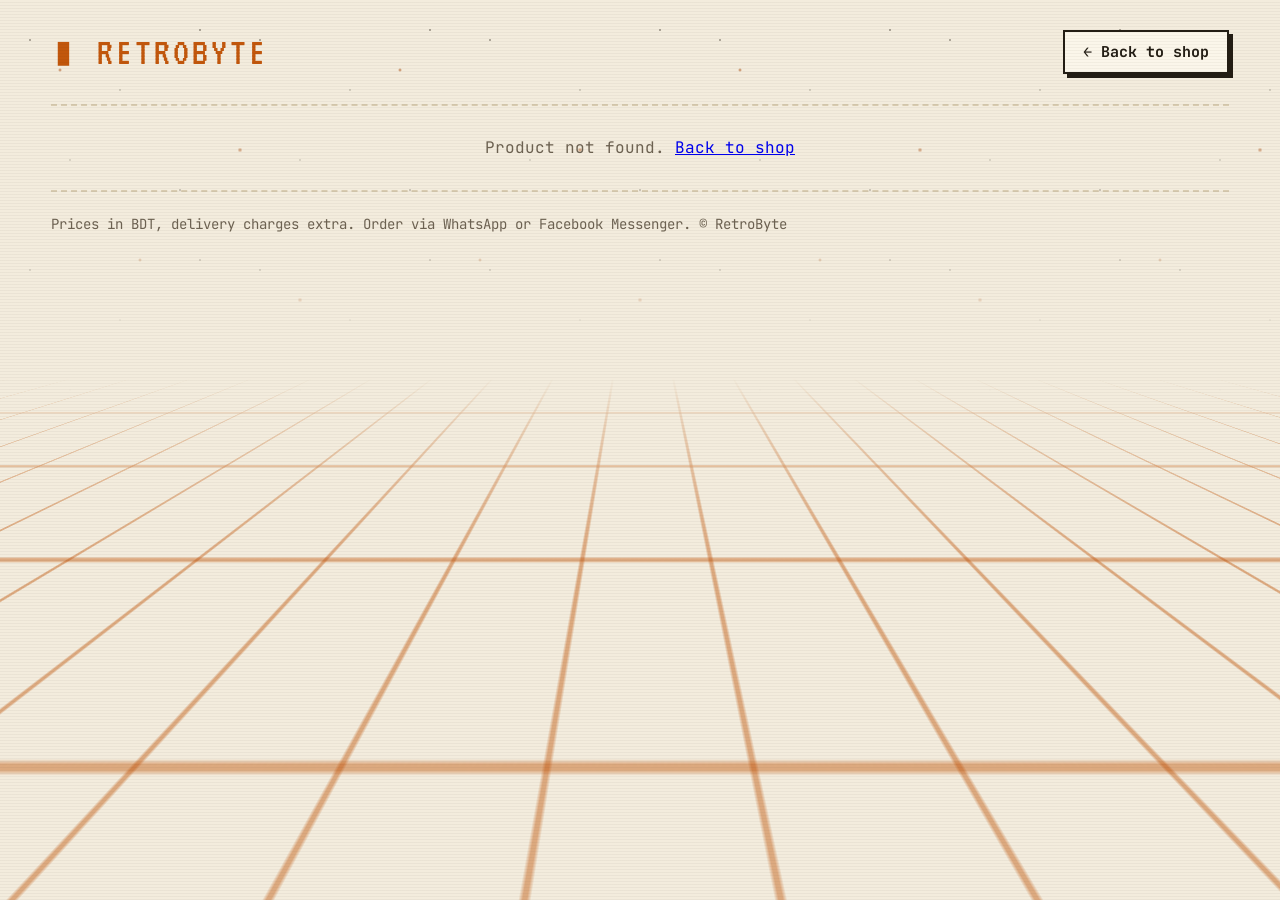
==== product.html @ 8164c5bf "Refactor product.html structure and formatting" ====
<!DOCTYPE html>
<html lang="en">

<head>
  <meta charset="utf-8">
  <meta name="viewport" content="width=device-width, initial-scale=1, viewport-fit=cover">
  <title>Product · RetroByte</title>
  <link href="https://fonts.googleapis.com/css2?family=JetBrains+Mono:wght@400;700&family=VT323&display=swap"
    rel="stylesheet">
  <link rel="stylesheet" href="style.css">
</head>

<body>
  <div aria-hidden="true"><span class="shoot s1"></span><span class="shoot s2"></span><span class="shoot s3"></span>
  </div>
  <div class="wrap">
    <header class="topbar">
      <a class="logo" href="index.html">▮ RETROBYTE</a>
      <a class="btn alt" href="index.html#shop">← Back to shop</a>
    </header>
    <main id="detail"></main>
    <footer>
      Prices in BDT, delivery charges extra. Order via WhatsApp or Facebook Messenger. © RetroByte
    </footer>
  </div>
  <script src="products.js"></script>
  <script src="product.js"></script>
</body>

</html>
---- style.css ----
:root {
  --bg: #f3ecdd;
  --surface: #fbf6ea;
  --text: #231d14;
  --muted: #6d6252;
  --line: #d8cbb0;
  --accent: #c2570c;
  --accent2: #a8480a;
  --onaccent: #fff;
  --tag: #231d14;
  --tagtext: #f3ecdd;
  box-sizing: border-box;
  padding-top: env(safe-area-inset-top, 0px);
  padding-bottom: env(safe-area-inset-bottom, 0px)
}

@media (prefers-color-scheme:dark) {
  :root:not([data-theme="light"]) {
    --bg: #12100c;
    --surface: #1c1811;
    --text: #f4e9d0;
    --muted: #a39878;
    --line: #3a3222;
    --accent: #ff9f1c;
    --accent2: #ffd166;
    --onaccent: #12100c;
    --tag: #ffb000;
    --tagtext: #12100c
  }
}

:root[data-theme="dark"] {
  --bg: #12100c;
  --surface: #1c1811;
  --text: #f4e9d0;
  --muted: #a39878;
  --line: #3a3222;
  --accent: #ff9f1c;
  --accent2: #ffd166;
  --onaccent: #12100c;
  --tag: #ffb000;
  --tagtext: #12100c
}

html {
  scroll-padding-top: env(safe-area-inset-top, 0px)
}

*,
*::before,
*::after {
  box-sizing: border-box
}

body {
  margin: 0;
  background: var(--bg);
  color: var(--text);
  font-family: "JetBrains Mono", ui-monospace, Menlo, Consolas, monospace;
  line-height: 1.5
}

.wrap {
  width: 100%;
  max-width: 1600px;
  margin: 0 auto;
  padding: 0 clamp(18px, 4vw, 64px)
}

header.hero {
  padding: 44px 0 28px;
  border-bottom: 2px dashed var(--line)
}

.logo {
  font-family: "VT323", ui-monospace, monospace;
  font-size: clamp(28px, 4vw, 40px);
  color: var(--accent);
  letter-spacing: 3px
}

h1 {
  font-family: "VT323", ui-monospace, monospace;
  font-size: clamp(56px, 12vw, 130px);
  line-height: 1;
  margin: 8px 0 10px;
  font-weight: 400
}

h1 span {
  color: var(--accent2)
}

.hero p {
  max-width: 760px;
  font-size: clamp(16px, 2.2vw, 21px);
  color: var(--muted);
  margin: 0 0 24px
}

.nav .btn {
  font-size: clamp(15px, 1.8vw, 19px);
  padding: 14px 26px
}

.nav {
  display: flex;
  gap: 10px;
  flex-wrap: wrap
}

.btn {
  display: inline-block;
  padding: 10px 16px;
  border: 2px solid var(--text);
  background: var(--accent);
  color: var(--onaccent);
  text-decoration: none;
  font: 700 14px "JetBrains Mono", monospace;
  box-shadow: 4px 4px 0 var(--text);
  cursor: pointer
}

.btn:active {
  transform: translate(2px, 2px);
  box-shadow: 2px 2px 0 var(--text)
}

.btn.alt {
  background: var(--surface);
  color: var(--text)
}

.tools {
  display: flex;
  gap: 10px;
  flex-wrap: wrap;
  align-items: center;
  margin: 26px 0 14px
}

.chips {
  display: flex;
  gap: 10px;
  flex-wrap: wrap
}

.chip {
  padding: 10px 16px;
  border: 2px solid var(--line);
  background: var(--surface);
  color: var(--text);
  font: 700 15px "JetBrains Mono", monospace;
  cursor: pointer
}

.chip[aria-pressed="true"] {
  background: var(--tag);
  color: var(--tagtext);
  border-color: var(--tag)
}

input[type=search] {
  margin-left: auto;
  padding: 12px 14px;
  border: 2px solid var(--line);
  background: var(--surface);
  color: var(--text);
  font: 16px "JetBrains Mono", monospace;
  min-width: 0;
  flex: 1 1 200px;
  max-width: 100%
}

.grid {
  display: grid;
  grid-template-columns: repeat(auto-fill, minmax(min(230px, 100%), 1fr));
  gap: 16px;
  margin-bottom: 40px
}

.card {
  background: var(--surface);
  border: 2px solid var(--line);
  padding: 18px;
  display: flex;
  flex-direction: column;
  gap: 10px;
  position: relative
}

.card:hover {
  border-color: var(--accent2)
}

.badge {
  position: absolute;
  top: 10px;
  right: 10px;
  background: var(--accent);
  color: var(--onaccent);
  font: 700 13px "JetBrains Mono", monospace;
  padding: 3px 10px
}

.card h3 {
  margin: 2px 0 0;
  font-size: 19px;
  line-height: 1.3
}

.card p {
  margin: 0;
  color: var(--muted);
  font-size: 15px;
  line-height: 1.55;
  flex: 1
}

.price {
  display: flex;
  flex-wrap: wrap;
  align-items: baseline;
  gap: 4px 8px
}

.price b {
  font-family: "JetBrains Mono", ui-monospace, monospace;
  font-weight: 700;
  font-size: 28px;
  color: var(--accent2)
}

.price s {
  color: var(--muted);
  font-size: 15px
}

.card .btn {
  text-align: center;
  font-size: 15px;
  padding: 12px 8px
}

.empty {
  grid-column: 1/-1;
  text-align: center;
  color: var(--muted);
  padding: 30px
}

footer {
  border-top: 2px dashed var(--line);
  padding: 22px 0 36px;
  color: var(--muted);
  font-size: 14px
}

img,
svg {
  max-width: 100%
}

@media (max-width:820px) {
  .wrap {
    padding: 0 14px
  }

  header.hero {
    padding: 32px 0 22px
  }
}

@media (max-width:600px) {
  .tools {
    flex-direction: column;
    align-items: stretch;
    gap: 14px
  }

  .chips {
    flex-wrap: wrap;
    gap: 8px;
    order: 2
  }

  .chip {
    flex: 1 1 auto;
    padding: 11px 12px;
    text-align: center
  }

  input[type=search] {
    margin-left: 0;
    width: 100%;
    flex: none;
    font-size: 16px;
    order: 1
  }

  .grid {
    grid-template-columns: repeat(2, minmax(0, 1fr));
    gap: 10px
  }

  .card {
    padding: 12px
  }

  .card h3 {
    font-size: 16px
  }

  .card p {
    font-size: 14px
  }

  .price b {
    font-size: 22px
  }

  .card .btn {
    font-size: 14px;
    padding: 11px 4px
  }

  .nav .btn {
    flex: 1 1 auto;
    text-align: center
  }
}

@media (max-width:380px) {
  .grid {
    grid-template-columns: 1fr
  }
}

@media (min-width:1100px) {
  .grid {
    grid-template-columns: repeat(auto-fill, minmax(260px, 1fr));
    gap: 22px
  }

  .card {
    padding: 20px
  }

  .card h3 {
    font-size: 22px
  }

  .card p {
    font-size: 16px
  }

  .price b {
    font-size: 32px
  }

  .price s {
    font-size: 16px
  }

  .card .btn {
    font-size: 16px
  }

  .chip {
    font-size: 16px
  }

  header.hero {
    padding: 64px 0 40px
  }
}

@media (min-width:1600px) {
  .grid {
    grid-template-columns: repeat(auto-fill, minmax(300px, 1fr))
  }
}

/* Synthwave background: layered stars, shooting stars, scrolling perspective floor */
html::before,
html::after,
body::before,
body::after {
  content: "";
  position: fixed;
  pointer-events: none
}

html::before {
  inset: 0;
  z-index: -3;
  --dot: color-mix(in srgb, var(--text) 70%, transparent);
  background:
    radial-gradient(1.5px 1.5px at 30px 40px, var(--dot), transparent),
    radial-gradient(1px 1px at 120px 90px, var(--dot), transparent),
    radial-gradient(1.5px 1.5px at 200px 30px, var(--dot), transparent),
    radial-gradient(1px 1px at 70px 160px, var(--dot), transparent),
    radial-gradient(1.5px 1.5px at 180px 190px, var(--dot), transparent);
  background-size: 230px 230px;
  -webkit-mask-image: linear-gradient(to bottom, #000, transparent 45vh);
  mask-image: linear-gradient(to bottom, #000, transparent 45vh);
  animation: twinkle 4s ease-in-out infinite alternate, stars-drift 90s linear infinite;
}

html::after {
  inset: 0;
  z-index: -3;
  --dot2: color-mix(in srgb, var(--accent2) 85%, transparent);
  background:
    radial-gradient(2px 2px at 60px 70px, var(--dot2), transparent),
    radial-gradient(2.5px 2.5px at 240px 150px, var(--dot2), transparent),
    radial-gradient(2px 2px at 140px 260px, var(--dot2), transparent),
    radial-gradient(2.5px 2.5px at 300px 300px, var(--dot2), transparent);
  background-size: 340px 340px;
  -webkit-mask-image: linear-gradient(to bottom, #000, transparent 45vh);
  mask-image: linear-gradient(to bottom, #000, transparent 45vh);
  animation: twinkle 6s ease-in-out -3s infinite alternate-reverse, stars-drift2 140s linear infinite reverse;
}

.shoot {
  position: fixed;
  z-index: -2;
  width: 130px;
  height: 2px;
  pointer-events: none;
  opacity: 0;
  background: linear-gradient(90deg, transparent, var(--accent2));
  animation: shoot 6s linear infinite;
}

.shoot.s1 {
  left: 8%;
  top: 6vh
}

.shoot.s2 {
  left: 42%;
  top: 14vh;
  animation-duration: 8s;
  animation-delay: 2s
}

.shoot.s3 {
  left: 68%;
  top: 4vh;
  animation-duration: 7s;
  animation-delay: 4s
}

body::before {
  left: -60%;
  right: -60%;
  bottom: 0;
  height: 58vh;
  z-index: -1;
  background-image:
    linear-gradient(color-mix(in srgb, var(--accent) 45%, transparent) 2px, transparent 2px),
    linear-gradient(90deg, color-mix(in srgb, var(--accent) 45%, transparent) 2px, transparent 2px);
  background-size: 60px 60px;
  transform-origin: 50% 0;
  transform: perspective(300px) rotateX(62deg);
  -webkit-mask-image: linear-gradient(to bottom, transparent, #000 35%);
  mask-image: linear-gradient(to bottom, transparent, #000 35%);
  animation: floor 2.5s linear infinite;
}

body::after {
  inset: 0;
  z-index: 50;
  background: repeating-linear-gradient(0deg, color-mix(in srgb, var(--text) 4%, transparent) 0 1px, transparent 1px 3px);
}

@keyframes twinkle {
  from {
    opacity: .25
  }

  to {
    opacity: 1
  }
}

@keyframes stars-drift {
  to {
    background-position: 230px 230px
  }
}

@keyframes stars-drift2 {
  to {
    background-position: 340px 340px
  }
}

@keyframes shoot {
  0% {
    transform: translate(0, 0) rotate(30deg);
    opacity: 0
  }

  2% {
    opacity: 1
  }

  9% {
    transform: translate(45vw, 26vw) rotate(30deg);
    opacity: 0
  }

  100% {
    transform: translate(45vw, 26vw) rotate(30deg);
    opacity: 0
  }
}

@keyframes floor {
  from {
    background-position: 0 0, 0 0
  }

  to {
    background-position: 0 60px, 0 60px
  }
}

/* Product cards: whole card clickable */
.card {
  cursor: pointer
}

.thumb {
  display: block;
  width: 100%;
  aspect-ratio: 4/3;
  overflow: hidden;
  background: var(--bg);
  border: 2px solid var(--line)
}

.thumb img {
  display: block;
  width: 100%;
  height: 100%;
  object-fit: cover
}

.stretch {
  color: inherit;
  text-decoration: none
}

.stretch::after {
  content: "";
  position: absolute;
  inset: 0
}

.card .btn {
  position: relative;
  z-index: 1
}

/* Product page */
.topbar {
  display: flex;
  justify-content: space-between;
  align-items: center;
  gap: 12px;
  padding: 22px 0;
  border-bottom: 2px dashed var(--line);
  flex-wrap: wrap
}

.topbar .logo {
  text-decoration: none
}

.topbar .btn {
  font-size: 15px;
  padding: 10px 18px
}

.crumb {
  margin: 22px 0 18px;
  color: var(--muted);
  font-size: 14px
}

.crumb a {
  color: var(--accent2)
}

.detail {
  display: grid;
  grid-template-columns: minmax(0, 1fr) minmax(0, 1.1fr);
  gap: clamp(20px, 4vw, 56px);
  margin-bottom: 44px
}

.dmedia {
  position: relative;
  align-self: start
}

.dmedia .badge {
  top: 14px;
  right: 14px;
  font-size: 14px
}

.dinfo .cat {
  color: var(--accent2);
  font-size: 14px;
  font-weight: 700;
  text-transform: uppercase;
  letter-spacing: 2px
}

.detail h1 {
  font-family: "JetBrains Mono", ui-monospace, monospace;
  font-size: clamp(26px, 4vw, 42px);
  line-height: 1.2;
  margin: 6px 0 14px
}

.price.big b {
  font-size: clamp(34px, 5vw, 48px)
}

.price.big s {
  font-size: 18px
}

.save {
  background: var(--accent);
  color: var(--onaccent);
  font-weight: 700;
  font-size: 14px;
  padding: 3px 10px
}

.long {
  font-size: clamp(16px, 1.6vw, 18px);
  line-height: 1.65;
  color: var(--muted);
  margin: 16px 0
}

.stock {
  font-weight: 700;
  margin: 6px 0 16px
}

.stock.ok {
  color: #2e9e5b
}

.stock.out {
  color: #d64545
}

.qty {
  display: flex;
  align-items: center;
  gap: 10px;
  margin-bottom: 18px;
  flex-wrap: wrap
}

.qty button {
  width: 46px;
  height: 46px;
  border: 2px solid var(--text);
  background: var(--surface);
  color: var(--text);
  font: 700 22px "JetBrains Mono", monospace;
  cursor: pointer
}

.qty #n {
  min-width: 36px;
  text-align: center;
  font-size: 20px;
  font-weight: 700
}

.qty .total {
  margin-left: 10px;
  font-size: 18px;
  font-weight: 700;
  color: var(--accent2)
}

.big-btn {
  font-size: 18px;
  padding: 16px 30px
}

.sec {
  font-family: "JetBrains Mono", ui-monospace, monospace;
  font-size: 20px;
  margin: 30px 0 10px
}

.feat {
  margin: 0;
  padding-left: 22px;
  line-height: 1.8;
  font-size: 16px
}

.feat li::marker {
  color: var(--accent)
}

.specs {
  width: 100%;
  border-collapse: collapse;
  background: var(--surface);
  border: 2px solid var(--line);
  font-size: 15px
}

.specs th,
.specs td {
  text-align: left;
  padding: 12px 14px;
  border-bottom: 1px solid var(--line);
  vertical-align: top
}

.specs th {
  width: 38%;
  color: var(--muted);
  font-weight: 700
}

.note {
  color: var(--muted);
  font-size: 14px;
  margin-top: 20px
}

.sec.rel {
  margin-top: 10px;
  font-size: 24px
}

@media (max-width:820px) {
  .detail {
    grid-template-columns: 1fr
  }
}

@media (max-width:600px) {
  .big-btn {
    display: block;
    text-align: center
  }

  .specs th {
    width: 44%
  }
}

@media (prefers-reduced-motion:reduce) {

  html::before,
  html::after,
  body::before {
    animation: none
  }

  .shoot {
    display: none
  }
}
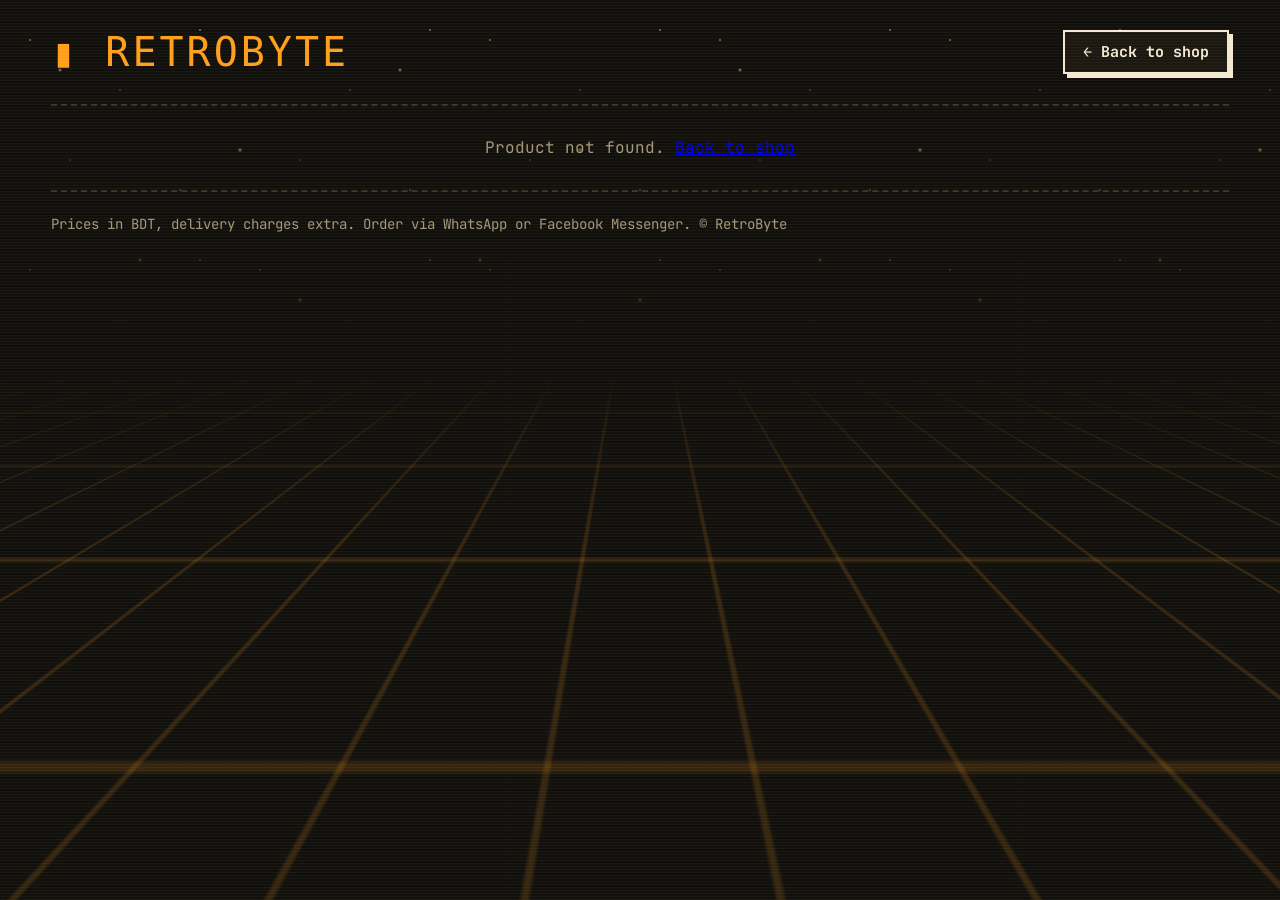
==== commit dd2cddb7: "Update product page layout and styles" ====
--- a/product.html
+++ b/product.html
@@ -5,8 +5,11 @@
   <meta charset="utf-8">
   <meta name="viewport" content="width=device-width, initial-scale=1, viewport-fit=cover">
   <title>Product · RetroByte</title>
-  <link href="https://fonts.googleapis.com/css2?family=JetBrains+Mono:wght@400;700&family=VT323&display=swap"
+  <link
+    href="https://fonts.googleapis.com/css2?family=JetBrains+Mono:wght@400;700&family=Space+Mono:wght@400;700&family=Space+Grotesk:wght@300;700&family=Nova+Script&display=swap"
     rel="stylesheet">
+  <link rel="icon" type="image/png" href="logo.png">
+  <link rel="apple-touch-icon" href="logo.png">
   <link rel="stylesheet" href="style.css">
 </head>
 
@@ -15,7 +18,7 @@
   </div>
   <div class="wrap">
     <header class="topbar">
-      <a class="logo" href="index.html">▮ RETROBYTE</a>
+      <a class="logo" href="index.html">▮ <span class="re">RETRO</span><span class="by">BYTE</span></a>
       <a class="btn alt" href="index.html#shop">← Back to shop</a>
     </header>
     <main id="detail"></main>
--- a/style.css
+++ b/style.css
@@ -1,35 +1,4 @@
 :root {
-  --bg: #f3ecdd;
-  --surface: #fbf6ea;
-  --text: #231d14;
-  --muted: #6d6252;
-  --line: #d8cbb0;
-  --accent: #c2570c;
-  --accent2: #a8480a;
-  --onaccent: #fff;
-  --tag: #231d14;
-  --tagtext: #f3ecdd;
-  box-sizing: border-box;
-  padding-top: env(safe-area-inset-top, 0px);
-  padding-bottom: env(safe-area-inset-bottom, 0px)
-}
-
-@media (prefers-color-scheme:dark) {
-  :root:not([data-theme="light"]) {
-    --bg: #12100c;
-    --surface: #1c1811;
-    --text: #f4e9d0;
-    --muted: #a39878;
-    --line: #3a3222;
-    --accent: #ff9f1c;
-    --accent2: #ffd166;
-    --onaccent: #12100c;
-    --tag: #ffb000;
-    --tagtext: #12100c
-  }
-}
-
-:root[data-theme="dark"] {
   --bg: #12100c;
   --surface: #1c1811;
   --text: #f4e9d0;
@@ -39,7 +8,12 @@
   --accent2: #ffd166;
   --onaccent: #12100c;
   --tag: #ffb000;
-  --tagtext: #12100c
+  --tagtext: #12100c;
+  --dot: color-mix(in srgb, #f4e9d0 70%, transparent);
+  --dot2: color-mix(in srgb, #ffd166 85%, transparent);
+  box-sizing: border-box;
+  padding-top: env(safe-area-inset-top, 0px);
+  padding-bottom: env(safe-area-inset-bottom, 0px)
 }
 
 html {
@@ -394,7 +368,6 @@
 html::before {
   inset: 0;
   z-index: -3;
-  --dot: color-mix(in srgb, var(--text) 70%, transparent);
   background:
     radial-gradient(1.5px 1.5px at 30px 40px, var(--dot), transparent),
     radial-gradient(1px 1px at 120px 90px, var(--dot), transparent),
@@ -410,7 +383,6 @@
 html::after {
   inset: 0;
   z-index: -3;
-  --dot2: color-mix(in srgb, var(--accent2) 85%, transparent);
   background:
     radial-gradient(2px 2px at 60px 70px, var(--dot2), transparent),
     radial-gradient(2.5px 2.5px at 240px 150px, var(--dot2), transparent),
@@ -459,8 +431,8 @@
   height: 58vh;
   z-index: -1;
   background-image:
-    linear-gradient(color-mix(in srgb, var(--accent) 45%, transparent) 2px, transparent 2px),
-    linear-gradient(90deg, color-mix(in srgb, var(--accent) 45%, transparent) 2px, transparent 2px);
+    linear-gradient(color-mix(in srgb, var(--accent) 15%, transparent) 2px, transparent 2px),
+    linear-gradient(90deg, color-mix(in srgb, var(--accent) 15%, transparent) 2px, transparent 2px);
   background-size: 60px 60px;
   transform-origin: 50% 0;
   transform: perspective(300px) rotateX(62deg);
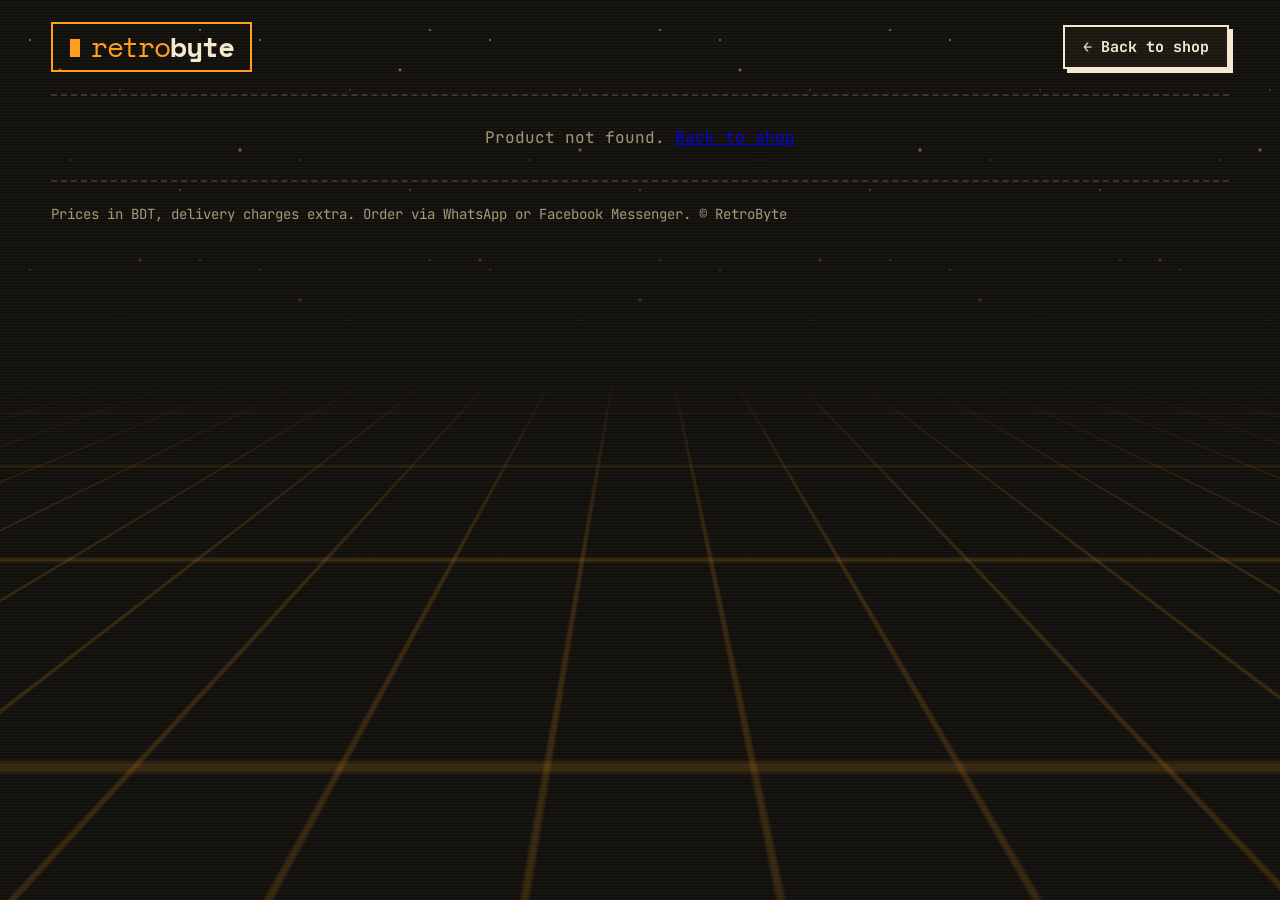
==== commit a19e27cc: "Update product.html" ====
--- a/product.html
+++ b/product.html
@@ -18,7 +18,8 @@
   </div>
   <div class="wrap">
     <header class="topbar">
-      <a class="logo" href="index.html">▮ <span class="re">RETRO</span><span class="by">BYTE</span></a>
+      <a class="logo" href="index.html"><span class="mark" aria-hidden="true"></span><span class="re">RETRO</span><span
+          class="by">BYTE</span></a>
       <a class="btn alt" href="index.html#shop">← Back to shop</a>
     </header>
     <main id="detail"></main>
--- a/style.css
+++ b/style.css
@@ -47,17 +47,23 @@
 }
 
 .logo {
-  font-family: "VT323", ui-monospace, monospace;
-  font-size: clamp(28px, 4vw, 40px);
+  font-family: "Space Mono", ui-monospace, monospace;
+  font-size: clamp(18px, 2.6vw, 28px);
+  font-weight: 400;
   color: var(--accent);
-  letter-spacing: 3px
+  letter-spacing: -.04em;
+  text-transform: lowercase;
+  display: inline-block;
+  padding: .2em .6em .25em;
+  border: 2px solid var(--accent);
+  line-height: 1.2
 }
 
 h1 {
-  font-family: "VT323", ui-monospace, monospace;
-  font-size: clamp(56px, 12vw, 130px);
-  line-height: 1;
-  margin: 8px 0 10px;
+  font-family: "Nova Script", system-ui, sans-serif;
+  font-size: clamp(34px, 8vw, 104px);
+  line-height: 1.1;
+  margin: 12px 0 14px;
   font-weight: 400
 }
 
@@ -752,3 +758,102 @@
     display: none
   }
 }
+
+/* Logo block mark: drawn in CSS so it is the same height on every device */
+.logo .mark {
+  display: inline-block;
+  width: .34em;
+  height: .62em;
+  background: var(--accent);
+  margin-right: .4em;
+  vertical-align: baseline
+}
+
+/* Two-tone logo text */
+.logo .re {
+  color: var(--accent)
+}
+
+.logo .by {
+  color: var(--text);
+  font-weight: 700
+}
+
+/* Hero tagline typography */
+.tagline {
+  font-family: "Space Grotesk", system-ui, sans-serif;
+  --fs: clamp(34px, 7vw, 96px);
+  font-size: var(--fs);
+  display: flex;
+  flex-direction: column;
+  letter-spacing: -.035em;
+  line-height: 1.02;
+  text-wrap: balance
+}
+
+.tagline span {
+  display: block
+}
+
+.tagline .l1 {
+  font-weight: 300;
+  color: var(--text)
+}
+
+.tagline .l2 {
+  font-weight: 700;
+  color: var(--accent2)
+}
+
+/* Punctuation drawn as slanted lines (glyph hidden, text kept for screen readers) */
+.tagline {
+  margin: 20px 0 18px
+}
+
+.tagline .l1 {
+  --w: .06;
+  margin-left: -.04em
+}
+
+.tagline .l2 {
+  --w: .11;
+  margin-left: -.065em
+}
+
+.tagline .p {
+  display: inline;
+  font-size: 0;
+  color: inherit
+}
+
+.tagline .p::before {
+  content: "";
+  display: inline-block;
+  width: 0;
+  height: calc(var(--fs) * .3);
+  border-left: calc(var(--fs) * var(--w)) solid currentColor;
+  transform: skewX(-14deg);
+  margin: 0 calc(var(--fs) * .04) 0 calc(var(--fs) * .1);
+  vertical-align: calc(var(--fs) * .41)
+}
+
+.tagline .p.c::before {
+  height: calc(var(--fs) * .3);
+  margin: 0 0 0 calc(var(--fs) * .03);
+  vertical-align: calc(var(--fs) * -.14)
+}
+
+/* Hero subline (spacing unchanged: keeps .hero p margin) */
+.hero p.sub {
+  font-family: "Space Grotesk", system-ui, sans-serif;
+  font-size: clamp(17px, 2.4vw, 24px);
+  font-weight: 300;
+  line-height: 1.4;
+  letter-spacing: -.01em;
+  color: var(--muted)
+}
+
+.hero p.sub b {
+  font-weight: 500;
+  color: var(--text)
+}
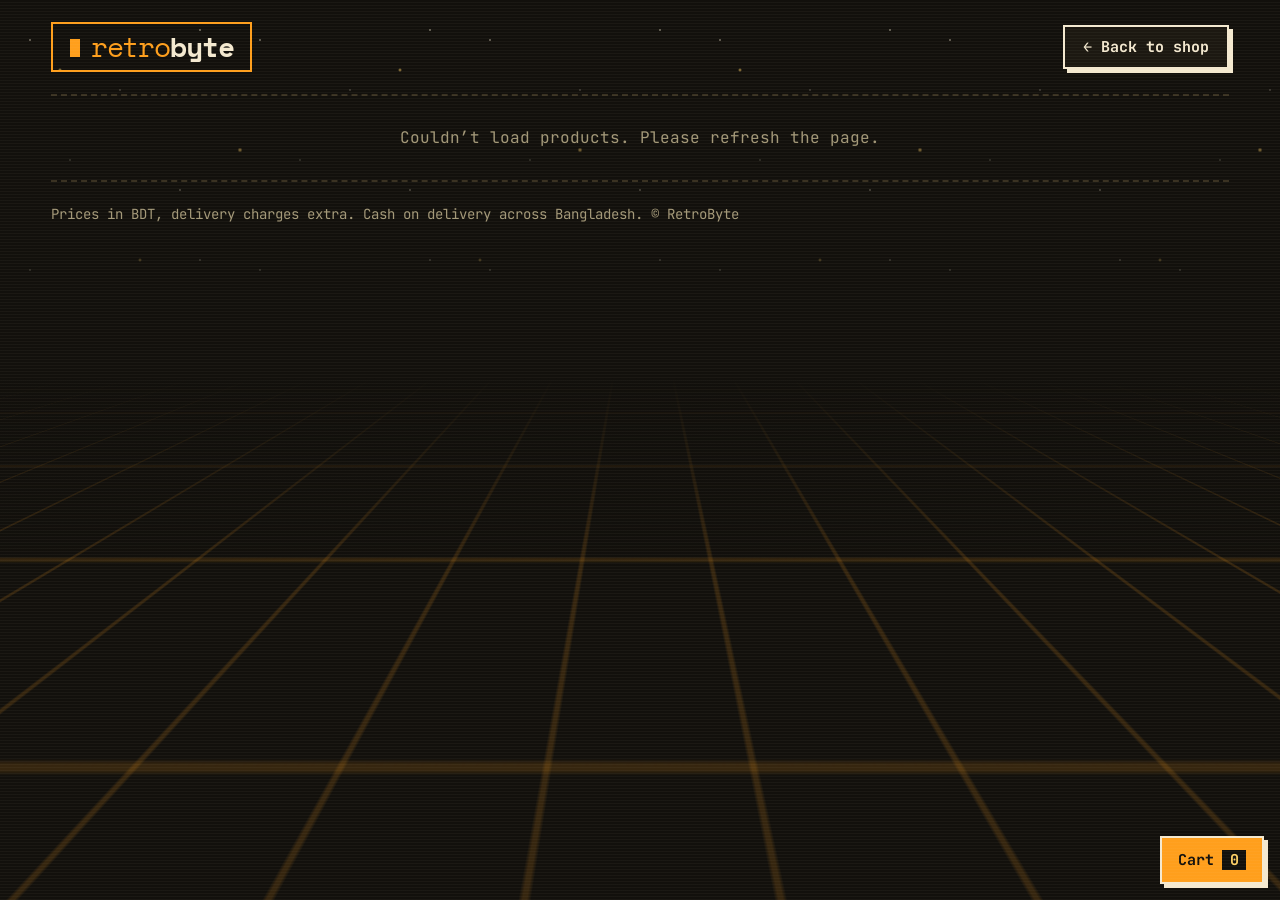
==== commit cd59c580: "Add files via upload" ====
--- a/product.html
+++ b/product.html
@@ -5,12 +5,16 @@
   <meta charset="utf-8">
   <meta name="viewport" content="width=device-width, initial-scale=1, viewport-fit=cover">
   <title>Product · RetroByte</title>
+  <link rel="preconnect" href="https://fonts.googleapis.com">
+  <link rel="preconnect" href="https://fonts.gstatic.com" crossorigin>
   <link
-    href="https://fonts.googleapis.com/css2?family=JetBrains+Mono:wght@400;700&family=Space+Mono:wght@400;700&family=Space+Grotesk:wght@300;700&family=Nova+Script&display=swap"
+    href="https://fonts.googleapis.com/css2?family=JetBrains+Mono:wght@400;700&family=Space+Mono:wght@400;700&family=Space+Grotesk:wght@300;700&display=swap"
     rel="stylesheet">
   <link rel="icon" type="image/png" href="logo.png">
   <link rel="apple-touch-icon" href="logo.png">
   <link rel="stylesheet" href="style.css">
+  <link rel="stylesheet" href="cart.css">
+  <link rel="stylesheet" href="order.css">
 </head>
 
 <body>
@@ -24,11 +28,13 @@
     </header>
     <main id="detail"></main>
     <footer>
-      Prices in BDT, delivery charges extra. Order via WhatsApp or Facebook Messenger. © RetroByte
+      Prices in BDT, delivery charges extra. Cash on delivery across Bangladesh. © RetroByte
     </footer>
   </div>
   <script src="products.js"></script>
+  <script src="cart.js"></script>
+  <script src="order.js"></script>
   <script src="product.js"></script>
 </body>
 
-</html>
+</html>
--- a/style.css
+++ b/style.css
@@ -169,8 +169,62 @@
   position: relative
 }
 
-.card:hover {
-  border-color: var(--accent2)
+/* Card pop-up. Only transform and opacity change on hover (GPU-composited, no repaint):
+   the card's background, border and orange "shadow" are drawn by ::after / ::before so they can move with the card. */
+.card {
+  background: transparent;
+  border-color: transparent;
+  isolation: isolate;
+  transition: transform .16s ease-out
+}
+
+.card::before,
+.card::after {
+  content: "";
+  position: absolute;
+  inset: -2px;
+  z-index: -1;
+  pointer-events: none
+}
+
+.card::before {
+  background: var(--accent);
+  opacity: 0;
+  transform: translate(6px, 8px);
+  transition: opacity .16s ease-out, transform .16s ease-out
+}
+
+.card::after {
+  background: var(--surface);
+  border: 2px solid var(--line)
+}
+
+/* mouse devices only, so touch screens don't get a stuck "hover" state */
+@media (hover: hover) {
+  .card:hover {
+    transform: translate(-4px, -6px);
+    z-index: 2
+  }
+
+  .card:hover::before {
+    opacity: 1
+  }
+}
+
+.card:active {
+  transform: translate(-1px, -2px)
+}
+
+.card:active::before {
+  transform: translate(2px, 3px)
+}
+
+@media (prefers-reduced-motion: reduce) {
+
+  .card,
+  .card::before {
+    transition: none
+  }
 }
 
 .badge {
@@ -361,7 +415,9 @@
   }
 }
 
-/* Synthwave background: layered stars, shooting stars, scrolling perspective floor */
+/* Synthwave background: stars, shooting stars, scrolling perspective floor.
+   Performance: only opacity and transform are animated (GPU-composited).
+   Animating background-position or masks forces a full repaint every frame, which makes hover feel janky. */
 html::before,
 html::after,
 body::before,
@@ -371,6 +427,7 @@
   pointer-events: none
 }
 
+/* both star layers in one element */
 html::before {
   inset: 0;
   z-index: -3;
@@ -379,25 +436,26 @@
     radial-gradient(1px 1px at 120px 90px, var(--dot), transparent),
     radial-gradient(1.5px 1.5px at 200px 30px, var(--dot), transparent),
     radial-gradient(1px 1px at 70px 160px, var(--dot), transparent),
-    radial-gradient(1.5px 1.5px at 180px 190px, var(--dot), transparent);
-  background-size: 230px 230px;
-  -webkit-mask-image: linear-gradient(to bottom, #000, transparent 45vh);
-  mask-image: linear-gradient(to bottom, #000, transparent 45vh);
-  animation: twinkle 4s ease-in-out infinite alternate, stars-drift 90s linear infinite;
-}
-
-html::after {
-  inset: 0;
-  z-index: -3;
-  background:
+    radial-gradient(1.5px 1.5px at 180px 190px, var(--dot), transparent),
     radial-gradient(2px 2px at 60px 70px, var(--dot2), transparent),
     radial-gradient(2.5px 2.5px at 240px 150px, var(--dot2), transparent),
     radial-gradient(2px 2px at 140px 260px, var(--dot2), transparent),
     radial-gradient(2.5px 2.5px at 300px 300px, var(--dot2), transparent);
-  background-size: 340px 340px;
+  background-size: 230px 230px, 230px 230px, 230px 230px, 230px 230px, 230px 230px, 340px 340px, 340px 340px, 340px 340px, 340px 340px;
   -webkit-mask-image: linear-gradient(to bottom, #000, transparent 45vh);
   mask-image: linear-gradient(to bottom, #000, transparent 45vh);
-  animation: twinkle 6s ease-in-out -3s infinite alternate-reverse, stars-drift2 140s linear infinite reverse;
+  will-change: opacity;
+  animation: twinkle 4s ease-in-out infinite alternate;
+}
+
+/* fades the top of the floor into the page background (replaces the old animated mask) */
+html::after {
+  left: 0;
+  right: 0;
+  bottom: 0;
+  height: calc(58vh + 80px);
+  z-index: -1;
+  background: linear-gradient(to bottom, var(--bg) 80px, transparent calc(80px + 21vh));
 }
 
 .shoot {
@@ -407,6 +465,7 @@
   height: 2px;
   pointer-events: none;
   opacity: 0;
+  will-change: transform, opacity;
   background: linear-gradient(90deg, transparent, var(--accent2));
   animation: shoot 6s linear infinite;
 }
@@ -430,20 +489,20 @@
   animation-delay: 4s
 }
 
+/* floor: taller by 60px (one grid tile) so it can slide down by one tile and loop seamlessly */
 body::before {
   left: -60%;
   right: -60%;
   bottom: 0;
-  height: 58vh;
+  height: calc(58vh + 60px);
   z-index: -1;
   background-image:
     linear-gradient(color-mix(in srgb, var(--accent) 15%, transparent) 2px, transparent 2px),
     linear-gradient(90deg, color-mix(in srgb, var(--accent) 15%, transparent) 2px, transparent 2px);
   background-size: 60px 60px;
-  transform-origin: 50% 0;
+  transform-origin: 50% 60px;
   transform: perspective(300px) rotateX(62deg);
-  -webkit-mask-image: linear-gradient(to bottom, transparent, #000 35%);
-  mask-image: linear-gradient(to bottom, transparent, #000 35%);
+  will-change: transform;
   animation: floor 2.5s linear infinite;
 }
 
@@ -463,18 +522,6 @@
   }
 }
 
-@keyframes stars-drift {
-  to {
-    background-position: 230px 230px
-  }
-}
-
-@keyframes stars-drift2 {
-  to {
-    background-position: 340px 340px
-  }
-}
-
 @keyframes shoot {
   0% {
     transform: translate(0, 0) rotate(30deg);
@@ -498,11 +545,11 @@
 
 @keyframes floor {
   from {
-    background-position: 0 0, 0 0
+    transform: perspective(300px) rotateX(62deg) translateY(0)
   }
 
   to {
-    background-position: 0 60px, 0 60px
+    transform: perspective(300px) rotateX(62deg) translateY(60px)
   }
 }
 
@@ -857,3 +904,401 @@
   font-weight: 500;
   color: var(--text)
 }
+
+/* Button pop-up (all .btn buttons). Same idea as the cards: the button and its block shadow are separate layers,
+   so hover only moves/transforms them (no repaint). The shadow stays put while the button lifts off it. */
+.btn {
+  position: relative;
+  isolation: isolate;
+  background: transparent;
+  border-color: transparent;
+  box-shadow: none;
+  transition: transform .16s ease-out
+}
+
+.btn::before,
+.btn::after {
+  content: "";
+  position: absolute;
+  inset: -2px;
+  z-index: -1;
+  pointer-events: none
+}
+
+.btn::before {
+  background: var(--text);
+  transform: translate(4px, 4px);
+  transition: transform .16s ease-out
+}
+
+.btn::after {
+  background: var(--accent);
+  border: 2px solid var(--text)
+}
+
+.btn.alt,
+.btn.alt::after {
+  background: var(--surface)
+}
+
+.btn.alt {
+  background: transparent
+}
+
+@media (hover: hover) {
+  .btn:hover {
+    transform: translate(-3px, -3px)
+  }
+
+  .btn:hover::before {
+    transform: translate(7px, 7px)
+  }
+}
+
+.btn:active {
+  transform: translate(2px, 2px);
+  box-shadow: none
+}
+
+.btn:active::before {
+  transform: translate(2px, 2px)
+}
+
+@media (prefers-reduced-motion: reduce) {
+
+  .btn,
+  .btn::before {
+    transition: none
+  }
+}
+
+/* Category bar: chips pop up on hover; the selected chip stays raised with a block shadow.
+   Background, border and shadow are separate layers so movement is transform/opacity only. */
+.chip {
+  position: relative;
+  isolation: isolate;
+  background: transparent;
+  border-color: transparent;
+  transition: transform .16s ease-out;
+  animation: chipin .35s ease-out backwards
+}
+
+.chip::before,
+.chip::after {
+  content: "";
+  position: absolute;
+  inset: -2px;
+  z-index: -1;
+  pointer-events: none
+}
+
+.chip::before {
+  background: var(--accent);
+  opacity: 0;
+  transition: opacity .16s ease-out, transform .16s ease-out, background-color .16s ease-out
+}
+
+.chip::after {
+  background: var(--surface);
+  border: 2px solid var(--line);
+  transition: background-color .16s ease-out, border-color .16s ease-out
+}
+
+.chip[aria-pressed="true"],
+.chip[aria-pressed="true"]::after {
+  background: var(--tag);
+  border-color: var(--tag)
+}
+
+.chip[aria-pressed="true"] {
+  background: transparent;
+  border-color: transparent;
+  color: var(--tagtext);
+  transform: translate(-2px, -2px)
+}
+
+.chip[aria-pressed="true"]::before {
+  background: var(--text);
+  opacity: 1;
+  transform: translate(4px, 4px)
+}
+
+@media (hover: hover) {
+  .chip:hover {
+    transform: translate(-2px, -2px)
+  }
+
+  .chip:hover::before {
+    opacity: 1;
+    transform: translate(4px, 4px)
+  }
+
+  .chip:not([aria-pressed="true"]):hover::after {
+    border-color: var(--accent2)
+  }
+}
+
+.chip:active {
+  transform: translate(1px, 1px)
+}
+
+.chip:active::before {
+  transform: translate(1px, 1px)
+}
+
+.chip:focus-visible {
+  outline: 2px solid var(--accent2);
+  outline-offset: 4px
+}
+
+.chip:nth-child(2) {
+  animation-delay: 40ms
+}
+
+.chip:nth-child(3) {
+  animation-delay: 80ms
+}
+
+.chip:nth-child(4) {
+  animation-delay: 120ms
+}
+
+.chip:nth-child(5) {
+  animation-delay: 160ms
+}
+
+.chip:nth-child(6) {
+  animation-delay: 200ms
+}
+
+.chip:nth-child(n+7) {
+  animation-delay: 240ms
+}
+
+@keyframes chipin {
+  from {
+    opacity: 0;
+    transform: translateY(8px)
+  }
+}
+
+@media (prefers-reduced-motion: reduce) {
+
+  .chip,
+  .chip::before,
+  .chip::after {
+    transition: none;
+    animation: none
+  }
+}
+
+/* Search box: lifts with a block shadow when focused, border highlights on hover */
+input[type=search] {
+  caret-color: var(--accent);
+  transition: transform .16s ease-out, border-color .16s ease-out, box-shadow .16s ease-out, background-color .16s ease-out
+}
+
+input[type=search]::placeholder {
+  color: var(--muted);
+  opacity: .8;
+  transition: opacity .16s ease-out
+}
+
+@media (hover: hover) {
+  input[type=search]:hover {
+    border-color: var(--muted)
+  }
+}
+
+input[type=search]:focus {
+  outline: none;
+  border-color: var(--accent2);
+  background: color-mix(in srgb, var(--surface) 88%, var(--accent) 12%);
+  transform: translate(-2px, -2px);
+  box-shadow: 4px 4px 0 var(--accent)
+}
+
+input[type=search]:focus::placeholder {
+  opacity: .4
+}
+
+@media (prefers-reduced-motion: reduce) {
+
+  input[type=search],
+  input[type=search]::placeholder {
+    transition: none
+  }
+}
+
+/* match the browser's clear (×) button to the theme */
+input[type=search]::-webkit-search-cancel-button {
+  -webkit-appearance: none;
+  appearance: none;
+  width: 14px;
+  height: 14px;
+  cursor: pointer;
+  background: var(--accent2);
+  -webkit-mask: url("data:image/svg+xml,%3Csvg xmlns='http://www.w3.org/2000/svg' viewBox='0 0 14 14'%3E%3Cpath d='M2 2l10 10M12 2L2 12' stroke='black' stroke-width='2.4'/%3E%3C/svg%3E") center / contain no-repeat;
+  mask: url("data:image/svg+xml,%3Csvg xmlns='http://www.w3.org/2000/svg' viewBox='0 0 14 14'%3E%3Cpath d='M2 2l10 10M12 2L2 12' stroke='black' stroke-width='2.4'/%3E%3C/svg%3E") center / contain no-repeat
+}
+
+/* filtered-out cards (the .card display rule would otherwise override the hidden attribute) */
+.card[hidden] {
+  display: none
+}
+
+/* Promote cards, buttons and chips to their own GPU layers only while hovered.
+   Keeping them promoted all the time created dozens of layers that all had to be built at once
+   when a tab switch re-showed the whole grid. */
+@media (hover: hover) {
+
+  .card:hover,
+  .btn:hover,
+  .chip:hover {
+    will-change: transform
+  }
+}
+
+/* Product page image gallery */
+.dmedia .badge {
+  z-index: 3
+}
+
+.gstage {
+  position: relative
+}
+
+.gstage #gmain.fade {
+  animation: gfade .22s ease-out
+}
+
+@keyframes gfade {
+  from {
+    opacity: .25
+  }
+}
+
+.gnav {
+  position: absolute;
+  top: 50%;
+  z-index: 2;
+  width: 44px;
+  height: 44px;
+  margin-top: -22px;
+  padding: 0 0 4px;
+  border: 2px solid var(--text);
+  background: var(--surface);
+  color: var(--text);
+  font: 700 28px/1 "JetBrains Mono", monospace;
+  cursor: pointer;
+  transition: transform .16s ease-out, background-color .16s ease-out
+}
+
+.gnav[hidden],
+.gcount[hidden] {
+  display: none
+}
+
+.gnav.prev {
+  left: 10px
+}
+
+.gnav.next {
+  right: 10px
+}
+
+@media (hover: hover) {
+  .gnav:hover {
+    background: var(--accent);
+    color: var(--onaccent);
+    transform: translateY(-2px)
+  }
+}
+
+.gnav:active {
+  transform: translateY(1px)
+}
+
+.gcount {
+  position: absolute;
+  left: 10px;
+  bottom: 10px;
+  z-index: 2;
+  padding: 3px 10px;
+  background: var(--bg);
+  border: 2px solid var(--line);
+  color: var(--text);
+  font: 700 13px "JetBrains Mono", monospace
+}
+
+.gthumbs {
+  display: flex;
+  flex-wrap: wrap;
+  gap: 10px;
+  margin-top: 12px
+}
+
+.gthumbs:empty {
+  display: none
+}
+
+.gt {
+  width: 84px;
+  aspect-ratio: 4/3;
+  padding: 0;
+  border: 2px solid var(--line);
+  background: var(--bg);
+  overflow: hidden;
+  cursor: pointer;
+  opacity: .6;
+  transition: opacity .16s ease-out, transform .16s ease-out
+}
+
+.gt img {
+  display: block;
+  width: 100%;
+  height: 100%;
+  object-fit: cover
+}
+
+.gt[aria-current="true"] {
+  opacity: 1;
+  border-color: var(--accent2);
+  outline: 2px solid var(--accent2);
+  outline-offset: 2px
+}
+
+@media (hover: hover) {
+  .gt:hover {
+    opacity: 1;
+    transform: translateY(-2px)
+  }
+}
+
+.gnav:focus-visible,
+.gt:focus-visible {
+  outline: 2px solid var(--accent2);
+  outline-offset: 3px
+}
+
+@media (max-width:600px) {
+  .gt {
+    width: 64px
+  }
+
+  .gthumbs {
+    gap: 8px
+  }
+}
+
+@media (prefers-reduced-motion: reduce) {
+
+  .gstage #gmain.fade {
+    animation: none
+  }
+
+  .gnav,
+  .gt {
+    transition: none
+  }
+}
--- a/cart.css
+++ b/cart.css
@@ -0,0 +1,315 @@
+/* Cart: floating button, slide-in panel, toast */
+.cart-fab {
+  position: fixed;
+  right: 16px;
+  bottom: calc(16px + env(safe-area-inset-bottom, 0px));
+  z-index: 50;
+  display: flex;
+  align-items: center;
+  gap: 8px;
+  padding: 12px 16px;
+  border: 2px solid var(--text);
+  background: var(--accent);
+  color: var(--onaccent);
+  font: 700 15px "JetBrains Mono", monospace;
+  box-shadow: 4px 4px 0 var(--text);
+  cursor: pointer;
+  transition: transform .16s ease-out
+}
+
+.cart-fab:active {
+  transform: translate(2px, 2px);
+  box-shadow: 2px 2px 0 var(--text)
+}
+
+.cart-n {
+  min-width: 24px;
+  padding: 0 6px;
+  background: var(--bg);
+  color: var(--accent2);
+  text-align: center
+}
+
+.cart-fab.bump {
+  animation: cartbump .3s ease-out
+}
+
+@keyframes cartbump {
+  50% {
+    transform: scale(1.12)
+  }
+}
+
+@media (hover: hover) {
+  .cart-fab:hover {
+    transform: translate(-2px, -2px)
+  }
+}
+
+.cart-ov {
+  position: fixed;
+  inset: 0;
+  z-index: 90;
+  background: rgba(0, 0, 0, .6)
+}
+
+.cart-panel {
+  position: fixed;
+  top: 0;
+  right: 0;
+  bottom: 0;
+  z-index: 100;
+  width: min(420px, 100%);
+  display: flex;
+  flex-direction: column;
+  background: var(--surface);
+  border-left: 2px solid var(--text);
+  padding-top: env(safe-area-inset-top, 0px);
+  padding-bottom: env(safe-area-inset-bottom, 0px);
+  animation: cartin .2s ease-out
+}
+
+.cart-ov[hidden],
+.cart-panel[hidden] {
+  display: none
+}
+
+@keyframes cartin {
+  from {
+    transform: translateX(40px);
+    opacity: 0
+  }
+}
+
+.cart-head {
+  display: flex;
+  align-items: center;
+  justify-content: space-between;
+  padding: 14px 18px;
+  border-bottom: 2px dashed var(--line)
+}
+
+.cart-head h2 {
+  margin: 0;
+  font-size: 20px
+}
+
+.cart-x {
+  width: 40px;
+  height: 40px;
+  border: 2px solid var(--line);
+  background: var(--bg);
+  color: var(--text);
+  font: 700 24px/1 "JetBrains Mono", monospace;
+  cursor: pointer
+}
+
+.cart-x:hover,
+.cart-x:focus-visible {
+  border-color: var(--accent2)
+}
+
+.cart-body {
+  flex: 1;
+  overflow-y: auto;
+  padding: 6px 18px
+}
+
+.cart-empty {
+  padding: 40px 0;
+  text-align: center;
+  color: var(--muted)
+}
+
+.cart-row {
+  display: grid;
+  grid-template-columns: 80px 1fr auto;
+  gap: 12px;
+  padding: 14px 0;
+  border-bottom: 1px solid var(--line)
+}
+
+.cart-row.off {
+  opacity: .6
+}
+
+.cart-row img {
+  width: 80px;
+  height: 60px;
+  object-fit: cover;
+  border: 2px solid var(--line);
+  background: var(--bg)
+}
+
+.cart-row .ci a {
+  color: var(--text);
+  font-weight: 700;
+  font-size: 15px;
+  line-height: 1.3;
+  text-decoration: none
+}
+
+.cart-row .ci a:hover {
+  color: var(--accent2)
+}
+
+.cart-row .cp {
+  color: var(--muted);
+  font-size: 13px;
+  margin: 2px 0 8px
+}
+
+.cart-row .ct {
+  color: var(--accent2);
+  font-weight: 700;
+  font-size: 15px;
+  white-space: nowrap
+}
+
+.cq {
+  display: flex;
+  align-items: center;
+  gap: 8px
+}
+
+.cq span {
+  min-width: 22px;
+  text-align: center;
+  font-weight: 700
+}
+
+.cq button {
+  min-width: 32px;
+  height: 32px;
+  padding: 0 8px;
+  border: 2px solid var(--line);
+  background: var(--bg);
+  color: var(--text);
+  font: 700 16px "JetBrains Mono", monospace;
+  cursor: pointer
+}
+
+.cq button:hover,
+.cq button:focus-visible {
+  border-color: var(--accent2)
+}
+
+.cq .rm {
+  margin-left: 6px;
+  font-size: 12px;
+  color: var(--muted)
+}
+
+.cart-foot {
+  padding: 14px 18px 18px;
+  border-top: 2px dashed var(--line);
+  display: flex;
+  flex-direction: column;
+  gap: 10px
+}
+
+.cart-foot:empty {
+  display: none
+}
+
+.cart-total {
+  display: flex;
+  justify-content: space-between;
+  align-items: baseline
+}
+
+.cart-total b {
+  font-size: 26px;
+  color: var(--accent2)
+}
+
+.cart-note {
+  margin: 0;
+  color: var(--muted);
+  font-size: 13px
+}
+
+.cart-foot .btn {
+  text-align: center;
+  padding: 14px 8px
+}
+
+.cart-clear {
+  align-self: center;
+  border: 0;
+  background: none;
+  color: var(--muted);
+  font: 14px "JetBrains Mono", monospace;
+  text-decoration: underline;
+  cursor: pointer
+}
+
+.cart-toast {
+  position: fixed;
+  left: 50%;
+  bottom: calc(80px + env(safe-area-inset-bottom, 0px));
+  z-index: 110;
+  max-width: calc(100% - 32px);
+  padding: 10px 16px;
+  background: var(--text);
+  color: var(--bg);
+  font: 700 14px "JetBrains Mono", monospace;
+  transform: translate(-50%, 12px);
+  opacity: 0;
+  pointer-events: none;
+  transition: opacity .2s, transform .2s
+}
+
+.cart-toast.show {
+  opacity: 1;
+  transform: translate(-50%, 0)
+}
+
+/* product page: add-to-cart + order buttons side by side */
+.actions {
+  display: flex;
+  flex-wrap: wrap;
+  gap: 14px;
+  margin: 14px 0
+}
+
+.actions .btn {
+  flex: 1 1 0;
+  min-width: 0;
+  text-align: center
+}
+
+.card-actions {
+  display: flex;
+  gap: 10px
+}
+
+.card .card-actions .btn {
+  flex: 1 1 0;
+  min-width: 0;
+  display: flex;
+  align-items: center;
+  justify-content: center;
+  padding: 10px 6px;
+  font-size: 14px;
+  line-height: 1.25
+}
+
+@media (max-width:600px) {
+  .card .card-actions .btn {
+    font-size: 12px
+  }
+}
+
+@media (prefers-reduced-motion: reduce) {
+
+  .cart-fab,
+  .cart-toast {
+    transition: none
+  }
+
+  .cart-fab.bump,
+  .cart-panel {
+    animation: none
+  }
+}
--- a/order.css
+++ b/order.css
@@ -0,0 +1,156 @@
+/* Order form modal */
+.ord-ov {
+  position: fixed;
+  inset: 0;
+  z-index: 120;
+  background: rgba(0, 0, 0, .7)
+}
+
+.ord-modal {
+  position: fixed;
+  z-index: 130;
+  top: 50%;
+  left: 50%;
+  transform: translate(-50%, -50%);
+  width: min(520px, calc(100% - 24px));
+  max-height: calc(100dvh - 24px);
+  display: flex;
+  flex-direction: column;
+  background: var(--surface);
+  border: 2px solid var(--text);
+  box-shadow: 6px 6px 0 var(--accent)
+}
+
+.ord-ov[hidden],
+.ord-modal[hidden] {
+  display: none
+}
+
+.ord-head {
+  display: flex;
+  align-items: center;
+  justify-content: space-between;
+  padding: 14px 18px;
+  border-bottom: 2px dashed var(--line)
+}
+
+.ord-head h2 {
+  margin: 0;
+  font-size: 20px
+}
+
+.ord-body {
+  overflow-y: auto;
+  padding: 16px 18px 20px
+}
+
+.ord-items {
+  list-style: none;
+  margin: 0 0 10px;
+  padding: 0
+}
+
+.ord-items li {
+  display: flex;
+  justify-content: space-between;
+  gap: 12px;
+  padding: 8px 0;
+  border-bottom: 1px solid var(--line);
+  font-size: 15px
+}
+
+.ord-items b {
+  color: var(--accent2);
+  white-space: nowrap
+}
+
+.ord-total {
+  display: flex;
+  justify-content: space-between;
+  align-items: baseline;
+  margin: 8px 0 4px
+}
+
+.ord-total b {
+  font-size: 26px;
+  color: var(--accent2)
+}
+
+#ordform {
+  margin-top: 14px
+}
+
+#ordform label {
+  display: block;
+  margin: 12px 0 6px;
+  font-size: 14px;
+  font-weight: 700
+}
+
+#ordform label span {
+  color: var(--muted);
+  font-weight: 400
+}
+
+#ordform input,
+#ordform textarea {
+  display: block;
+  width: 100%;
+  padding: 12px 14px;
+  border: 2px solid var(--line);
+  background: var(--bg);
+  color: var(--text);
+  font: 16px "JetBrains Mono", monospace;
+  caret-color: var(--accent);
+  resize: vertical
+}
+
+#ordform input:focus,
+#ordform textarea:focus {
+  outline: none;
+  border-color: var(--accent2)
+}
+
+/* spam trap: invisible to people, bots fill it in */
+.ord-hp {
+  position: absolute !important;
+  left: -9999px;
+  width: 1px !important;
+  height: 1px !important;
+  opacity: 0
+}
+
+.ord-err {
+  min-height: 1.4em;
+  margin: 12px 0 8px;
+  color: #ff6b6b;
+  font-size: 14px
+}
+
+#ordform .btn,
+.ord-done .btn {
+  display: block;
+  width: 100%;
+  text-align: center
+}
+
+#ordform .btn:disabled {
+  opacity: .6;
+  cursor: wait
+}
+
+.ord-done {
+  text-align: center;
+  padding: 10px 0
+}
+
+.ord-ok {
+  margin: 0 0 6px;
+  font-size: 56px;
+  line-height: 1;
+  color: #2e9e5b
+}
+
+.ord-done .btn {
+  margin-top: 18px
+}
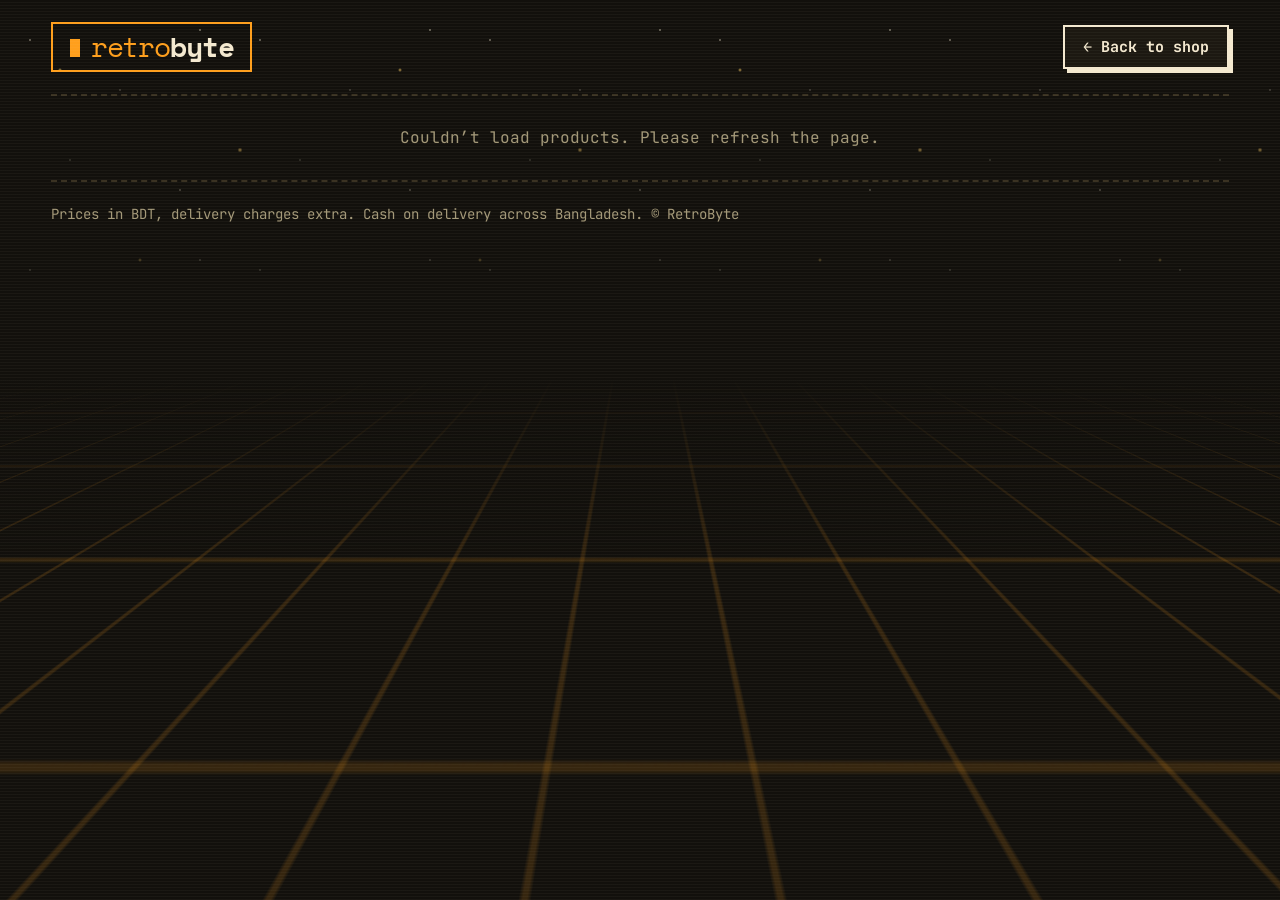
==== commit 3bbb32e5: "Add files via upload" ====
--- a/product.html
+++ b/product.html
@@ -5,6 +5,8 @@
   <meta charset="utf-8">
   <meta name="viewport" content="width=device-width, initial-scale=1, viewport-fit=cover">
   <title>Product · RetroByte</title>
+  <link rel="preconnect" href="https://wsrv.nl" crossorigin>
+  <link rel="preconnect" href="https://docs.google.com" crossorigin>
   <link rel="preconnect" href="https://fonts.googleapis.com">
   <link rel="preconnect" href="https://fonts.gstatic.com" crossorigin>
   <link
--- a/style.css
+++ b/style.css
@@ -1301,4 +1301,159 @@
   .gt {
     transition: none
   }
+}
+
+/* ===== Page-load intro: one continuous cascade =====
+   Everything shares the same easing and the same "rise + fade" motion, and each step starts
+   before the previous one has finished, so it reads as a single flow instead of separate effects.
+   Order: tagline line 1 -> line 2 (+ punctuation marks as the wipe passes them)
+          -> subline -> button -> dashed line / search + chips -> products.
+   The shop starts the moment the tagline finishes (about 1.3s). */
+:root {
+  --intro-ease: cubic-bezier(.22, 1, .36, 1);
+  --intro-rise: 14px
+}
+
+@keyframes intro-line {
+  from {
+    opacity: 0;
+    transform: translateY(.3em);
+    clip-path: inset(-.15em 100% -.15em -.2em)
+  }
+
+  to {
+    opacity: 1;
+    transform: none;
+    clip-path: inset(-.15em -.3em -.15em -.2em)
+  }
+}
+
+@keyframes intro-mark {
+  from {
+    transform: skewX(-14deg) scaleY(0)
+  }
+
+  to {
+    transform: skewX(-14deg) scaleY(1)
+  }
+}
+
+@keyframes intro-rise {
+  from {
+    opacity: 0;
+    transform: translateY(var(--intro-rise))
+  }
+
+  to {
+    opacity: 1;
+    transform: none
+  }
+}
+
+@keyframes intro-rule {
+  from {
+    border-bottom-color: transparent
+  }
+
+  to {
+    border-bottom-color: var(--line)
+  }
+}
+
+/* tagline */
+.tagline .l1,
+.tagline .l2 {
+  animation: intro-line .9s var(--intro-ease) backwards
+}
+
+.tagline .l1 {
+  animation-delay: .1s
+}
+
+.tagline .l2 {
+  animation-delay: .4s
+}
+
+.tagline .p::before {
+  transform-origin: 50% 100%;
+  animation: intro-mark .5s var(--intro-ease) backwards
+}
+
+/* each mark draws just as the wipe reaches it */
+.tagline .l1 .p.a::before {
+  animation-delay: .5s
+}
+
+.tagline .l1 .p.c::before {
+  animation-delay: .85s
+}
+
+.tagline .l2 .p.a::before {
+  animation-delay: .85s
+}
+
+/* everything after the tagline: same rise, 0.1s apart, overlapping */
+.hero p.sub {
+  animation: intro-rise .8s var(--intro-ease) 1.05s backwards
+}
+
+.hero .nav {
+  animation: intro-rise .8s var(--intro-ease) 1.15s backwards
+}
+
+header.hero {
+  animation: intro-rule .8s var(--intro-ease) 1.3s backwards
+}
+
+#shop .tools {
+  animation: intro-rise .8s var(--intro-ease) 1.3s backwards
+}
+
+#shop .grid {
+  animation: intro-rise .8s var(--intro-ease) 1.42s backwards
+}
+
+/* arriving via a #shop link ("Back to shop"): skip the intro */
+.wrap:has(#shop:target) .tagline .l1,
+.wrap:has(#shop:target) .tagline .l2,
+.wrap:has(#shop:target) .tagline .p::before,
+.wrap:has(#shop:target) .hero p.sub,
+.wrap:has(#shop:target) .hero .nav,
+.wrap:has(#shop:target) header.hero,
+.wrap:has(#shop:target) #shop .tools,
+.wrap:has(#shop:target) #shop .grid {
+  animation: none
+}
+
+@media (prefers-reduced-motion: reduce) {
+
+  .tagline .l1,
+  .tagline .l2,
+  .tagline .p::before,
+  .hero p.sub,
+  .hero .nav,
+  header.hero,
+  #shop .tools,
+  #shop .grid {
+    animation: none
+  }
+}
+
+/* ===== Performance on phones / low-power devices =====
+   Touch devices skip the two purely decorative full-screen effects: the scanline overlay
+   (a fixed layer blended over the whole page every frame) and the shooting stars.
+   The stars, the moving grid floor and all hover effects stay. */
+@media (hover: none) {
+
+  body::after,
+  .shoot {
+    display: none
+  }
+}
+
+/* Pause the endless background animations while a menu/modal is open, since the page behind is covered */
+html[style*="overflow: hidden"] .shoot,
+html[style*="overflow: hidden"] body::before,
+html[style*="overflow: hidden"]::before {
+  animation-play-state: paused
 }
--- a/cart.css
+++ b/cart.css
@@ -15,6 +15,10 @@
   box-shadow: 4px 4px 0 var(--text);
   cursor: pointer;
   transition: transform .16s ease-out
+}
+
+.cart-fab[hidden] {
+  display: none
 }
 
 .cart-fab:active {
@@ -273,6 +277,23 @@
   margin: 14px 0
 }
 
+@media (max-width:600px) {
+  .actions {
+    flex-wrap: nowrap;
+    gap: 10px
+  }
+
+  .actions .btn {
+    display: flex;
+    align-items: center;
+    justify-content: center;
+    padding: 14px 6px;
+    font-size: 14px;
+    line-height: 1.25;
+    white-space: nowrap
+  }
+}
+
 .actions .btn {
   flex: 1 1 0;
   min-width: 0;
@@ -312,4 +333,4 @@
   .cart-panel {
     animation: none
   }
-}+}
